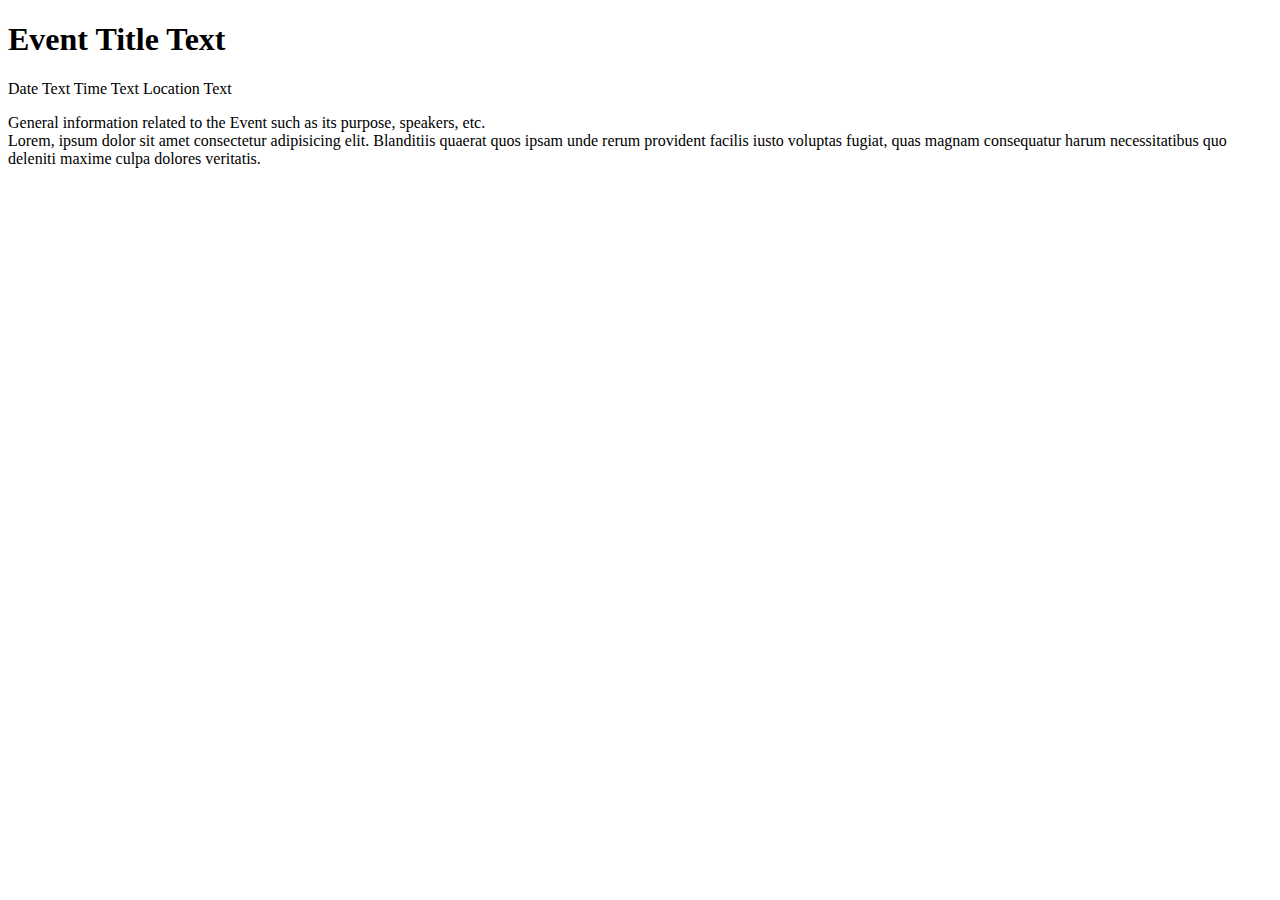
==== EventPage.html @ 02504f7b "Replaced Custom img for Custom Color Theme" ====
<!DOCTYPE html>
<html lang="en">
<head>
    <meta charset="UTF-8">
    <meta http-equiv="X-UA-Compatible" content="IE=edge">
    <meta name="viewport" content="width=device-width, initial-scale=1.0">
    <title>Event Page</title>
    <link rel="stylesheet" href="./css/EventPage.css">
</head>
<body>
    <h1>Event Title Text</h1>
    <div class="flex-container">
        <div>
            <div class="flex-meta-info">
                <span>Date Text</span>
                <span>Time Text</span>
                <span>Location Text</span>
            </div>
            <p>
                General information related to the Event such as its purpose, speakers, etc.
                <br>
                Lorem, ipsum dolor sit amet consectetur adipisicing elit. Blanditiis quaerat quos ipsam unde rerum provident facilis iusto voluptas fugiat, quas magnam consequatur harum necessitatibus quo deleniti maxime culpa dolores veritatis.
            </p>
        </div>
    </div>
</body>
</html>
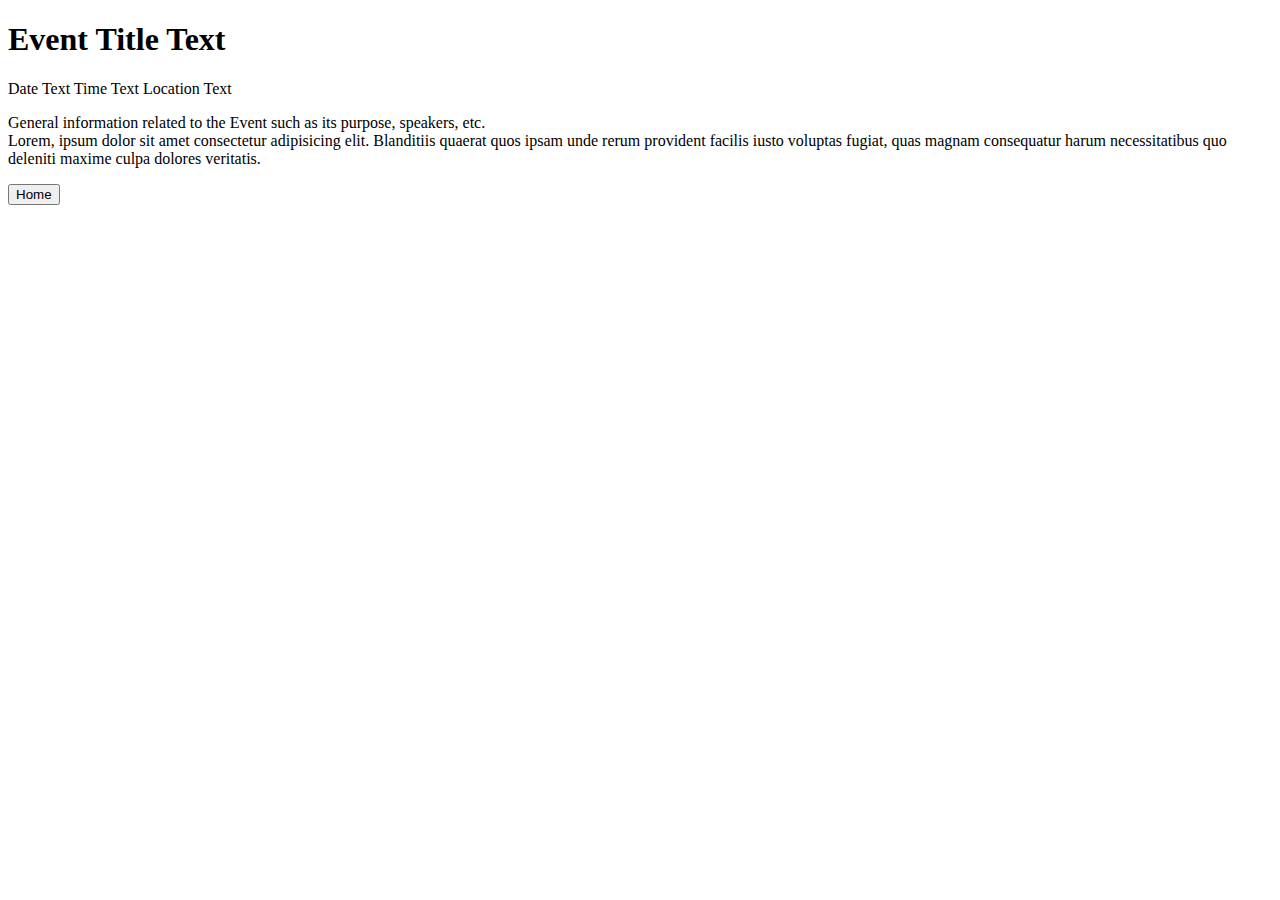
==== commit cc948f4d: "Added Home Button" ====
--- a/EventPage.html
+++ b/EventPage.html
@@ -5,23 +5,25 @@
     <meta http-equiv="X-UA-Compatible" content="IE=edge">
     <meta name="viewport" content="width=device-width, initial-scale=1.0">
     <title>Event Page</title>
-    <link rel="stylesheet" href="./css/EventPage.css">
+    <script defer src="EventPage.js"></script>
+    <link defer rel="stylesheet" href="./css/EventPage.css">
 </head>
 <body>
-    <h1>Event Title Text</h1>
+    <h1 id="name">Event Title Text</h1>
     <div class="flex-container">
-        <div>
-            <div class="flex-meta-info">
-                <span>Date Text</span>
-                <span>Time Text</span>
-                <span>Location Text</span>
-            </div>
-            <p>
+        <div class="flex-meta-info">
+            <span id="date">Date Text</span>
+            <span id="time">Time Text</span>
+            <span id="location">Location Text</span>
+        </div>
+        <div class="flex-description">
+            <p id="description">
                 General information related to the Event such as its purpose, speakers, etc.
                 <br>
                 Lorem, ipsum dolor sit amet consectetur adipisicing elit. Blanditiis quaerat quos ipsam unde rerum provident facilis iusto voluptas fugiat, quas magnam consequatur harum necessitatibus quo deleniti maxime culpa dolores veritatis.
             </p>
         </div>
     </div>
+    <button onclick="goHome()">Home</button>
 </body>
 </html>